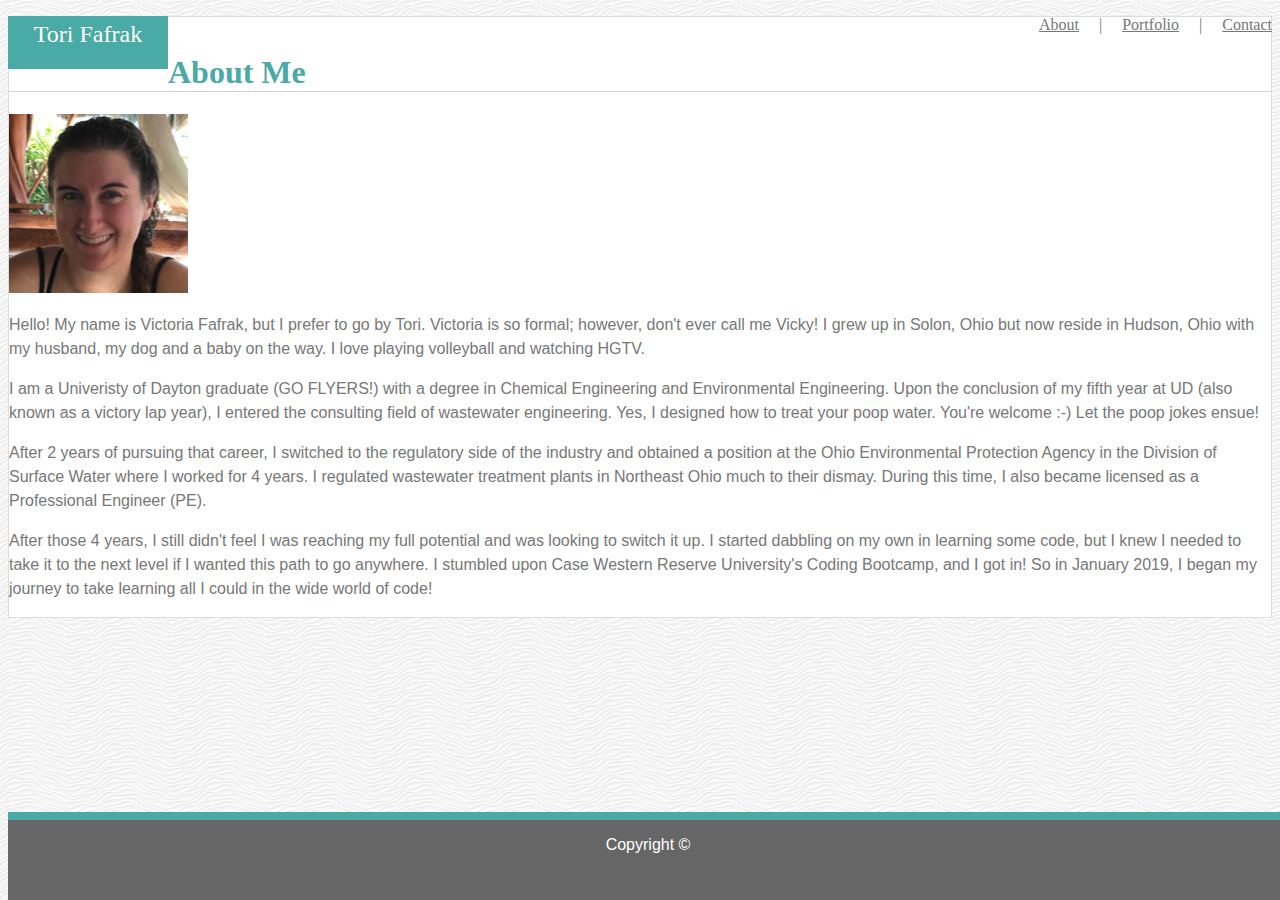
==== index.html @ b6c8d6c9 "attempt at responsive portfolio" ====
<!DOCTYPE html>
<html lang="en-us">

<head>
    <meta charset="utf-8">
    <title>Index</title>
    <!-- Responsive meta tag -->
    <meta name="viewport" content="width=device-width, initial-scale=1, shrink-to-fit=no">
    <!-- Bootstrap link -->
    <link rel="stylesheet" href="https://stackpath.bootstrapcdn.com/bootstrap/4.2.1/css/bootstrap.min.css" integrity="sha384-GJzZqFGwb1QTTN6wy59ffF1BuGJpLSa9DkKMp0DgiMDm4iYMj70gZWKYbI706tWS"
        crossorigin="anonymous">
    <!-- My css sheet relative pathway -->
    <link rel="stylesheet" type="text/css" href="assets/css/style.css">
</head>

<body>
    <!-- Navigation bar -->
    <nav class="navbar navcolor">
        <div class="name navleft">
            <span>Tori Fafrak</span>
        </div>
        <div class="navright">
            <a class="menu" href="index.html"> About</a>
            <span class="menu">|</span>
            <a class="menu" href="portfolio.html">Portfolio</a>
            <span class="menu">|</span>
            <a class="menu" href="contact.html">Contact </a>
        </div>
    </nav>

    <!-- Main container of page content -->
    <div class="container">
        <div class="row">
            <div class="container col-md-8 main-section">
                <div class="container">
                    <div class="row">
                        <div class="col-md-12">
                            <h1 class="borderpatrol">About Me</h1>
                        </div>
                        <div class="row">
                            <div class="col-md-12">
                                <img class="float-left profile-pic" src="assets/images/picture.png" alt="profile pic">
                                <p>Hello! My name is Victoria Fafrak, but I prefer to go by Tori.
                                    Victoria is so formal; however, don't ever call me Vicky! I grew up in Solon, Ohio
                                    but now reside in Hudson, Ohio with my husband, my dog and a baby on the way. I love
                                    playing volleyball and watching HGTV. </p>
                                <p>I am a Univeristy of Dayton graduate (GO FLYERS!) with a degree in Chemical
                                    Engineering and Environmental Engineering. Upon the conclusion of my fifth year at UD (also
                                    known as a victory lap year), I entered the consulting field of wastewater engineering.
                                    Yes, I designed how to treat your poop water. You're welcome :-) Let the poop jokes ensue!</p>
                                <p>After 2 years of pursuing that career, I switched to the regulatory side of the
                                    industry and obtained a position at the Ohio Environmental Protection Agency in the Division
                                    of Surface Water where I worked for 4 years. I regulated wastewater treatment plants
                                    in Northeast Ohio much to their dismay.
                                    During this time, I also became licensed as a Professional Engineer (PE).</p>
                                <p>After those 4 years, I still didn't feel I was reaching my full potential and was
                                    looking to switch it up. I started dabbling on my own in learning some code, but I
                                    knew I needed to take it to the next level if I wanted this path to go anywhere. I stumbled upon Case
                                    Western Reserve University's Coding Bootcamp, and I got in! So in January 2019, I began my journey
                                    to take learning all I could in the wide world of code!</p>
                            </div>
                        </div>
                    </div>
                </div>
            </div>
            <div class="col-md-4"></div>
        </div>
    </div>
    <footer>
        Copyright ©
    </footer>

    <!-- Javascript links -->
    <script src="https://code.jquery.com/jquery-3.3.1.slim.min.js" integrity="sha384-q8i/X+965DzO0rT7abK41JStQIAqVgRVzpbzo5smXKp4YfRvH+8abtTE1Pi6jizo"
        crossorigin="anonymous"></script>
    <script src="https://cdnjs.cloudflare.com/ajax/libs/popper.js/1.14.6/umd/popper.min.js" integrity="sha384-wHAiFfRlMFy6i5SRaxvfOCifBUQy1xHdJ/yoi7FRNXMRBu5WHdZYu1hA6ZOblgut"
        crossorigin="anonymous"></script>
    <script src="https://stackpath.bootstrapcdn.com/bootstrap/4.2.1/js/bootstrap.min.js" integrity="sha384-B0UglyR+jN6CkvvICOB2joaf5I4l3gm9GU6Hc1og6Ls7i6U/mkkaduKaBhlAXv9k"
        crossorigin="anonymous"></script>
</body>

</html>
---- assets/css/style.css ----
/* these styles will default for screens above 768px
(the 980px requirement)*/
body{
    background-image: url("../images/white-waves.png");
    background-image: repeat;
}
p {
    font-family:'Arial', 'Helvetica Neue', Helvetica, sans-serif;
    color: #777777;
    line-height: 150%;
}

.profile-pic{
    margin-right: 1rem;
}
.main-section{
    background: #ffffff;
    border: 0.1rem solid #dddddd; 
    margin-top: 1rem;
    margin-bottom: 15rem;
}
.name{
    background-color:#4aaaa5;
    border-color: #cccccc;
    color: #ffffff;
    font-family: 'Georgia', Times, 'Times New Roman', serif;
    height: 3rem;
    width: 10rem;
    text-align: center;
    font-size: 1.5rem;
    padding-top: .3rem;
}
.menu{
    color: #777777;
    margin-left: 1rem;
}
footer{
    background-color:#666666;
    border-top: 0.5em solid #4aaaa5;
    text-align: center;
    color: #ffffff;
    font-family:'Arial', 'Helvetica Neue', Helvetica, sans-serif;
    height: 4rem;
    padding-top: 1rem;
    position: fixed;
    bottom: 0;
    width: 100%;
}
h5{
    text-align: center;
    font-family: 'Georgia', Times, 'Times New Roman', serif;
    color: #ffffff;
    background-color:#4aaaa5;
}
h1{
    font-family: 'Georgia', Times, 'Times New Roman', serif;
    color: #4aaaa5;
    font-size: 2rem;
    padding-top: 1rem;
    padding-bottom: 1 rem;
}
.cardtext{
    background-color:#4aaaa5;
}
.navcolor{
    background: #ffffff;
}
.rowspacing{
    margin-top: 1rem;
    margin-bottom: 1rem;
}
.btndetail{
    font-family:'Arial', 'Helvetica Neue', Helvetica, sans-serif;
    color: #ffffff;
    line-height: 150%;
    background: #4aaaa5;
    margin-bottom: 0.5rem;
}
.borderpatrol{
    border-bottom: solid 0.1rem lightgray;
}

.navright{
    float:right;
}
.navleft{
    float: left;
}

/* I struggled with the media queries and formatting.
so I tried to at least focus on making the navigation bar work
and take over 100% of the screen width */

/* for screens less than 768px */
@media screen and (max-width: 768px) {
    .name {
      width: 100%;
    }
    .navright{
        width: 100%;
    }
    .menu{
        margin-left: 5rem;
    }
  }
/* for screens less than 640px */
@media screen and (max-width: 640px) {
    .name{
      width: 100%;
    }
    .navright{
        width: 100%;
    }
    .menu{
        margin-left: 3rem;
    }
  }
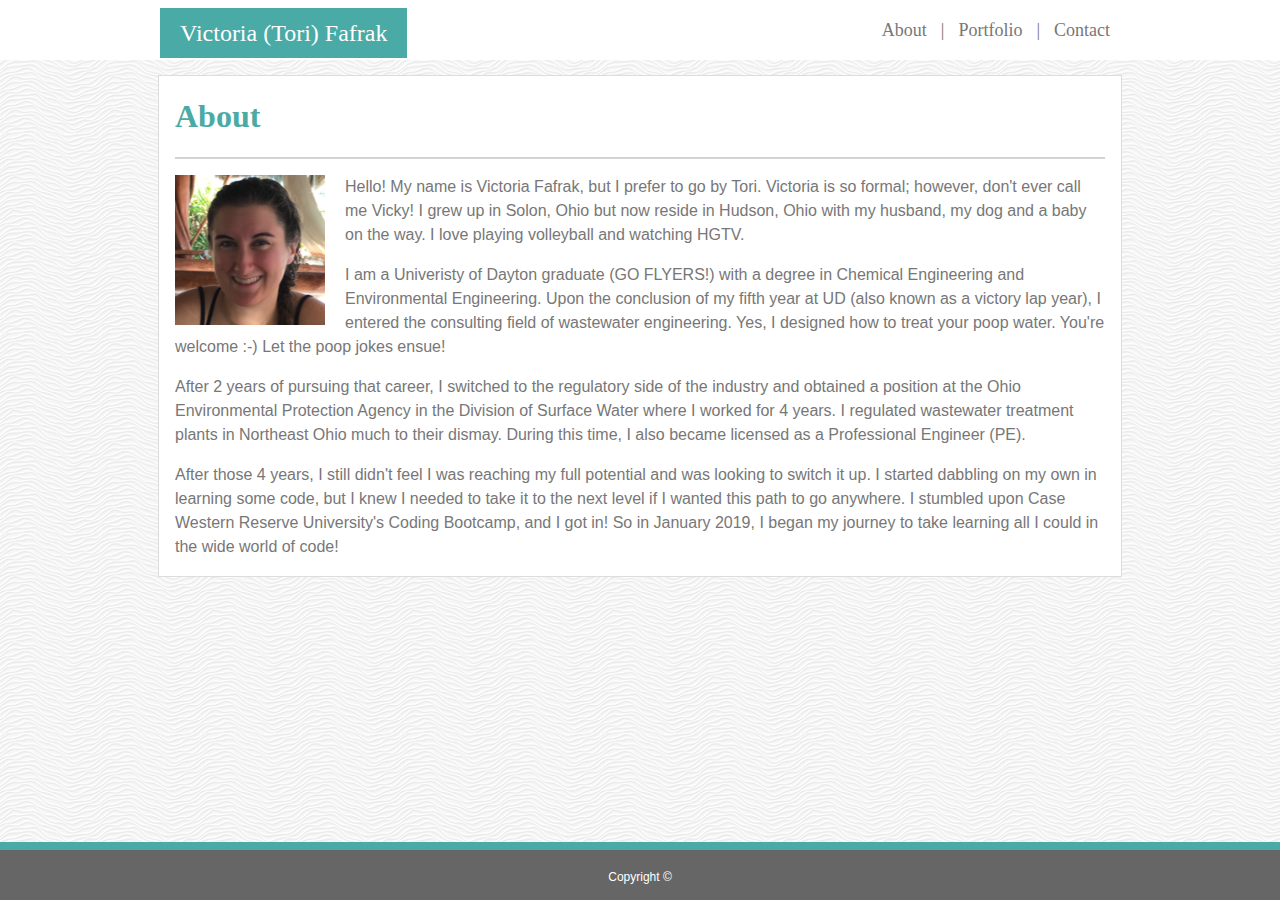
==== commit b65df83f: "redid hw with basic portfolio" ====
--- a/index.html
+++ b/index.html
@@ -1,83 +1,84 @@
+<!-- My main goal was to try to replicate the example provided in the instructions
+as best as I could (from coloring, to formatting, etc.). 
+I look forward to personalizing it for myself soon. -->
 <!DOCTYPE html>
-<html lang="en-us">
+<html lang="en">
 
 <head>
     <meta charset="utf-8">
+     <!-- Responsive meta tag -->
+     <meta name="viewport" content="width=device-width, initial-scale=1, shrink-to-fit=no">
     <title>Index</title>
-    <!-- Responsive meta tag -->
-    <meta name="viewport" content="width=device-width, initial-scale=1, shrink-to-fit=no">
-    <!-- Bootstrap link -->
-    <link rel="stylesheet" href="https://stackpath.bootstrapcdn.com/bootstrap/4.2.1/css/bootstrap.min.css" integrity="sha384-GJzZqFGwb1QTTN6wy59ffF1BuGJpLSa9DkKMp0DgiMDm4iYMj70gZWKYbI706tWS"
-        crossorigin="anonymous">
-    <!-- My css sheet relative pathway -->
     <link rel="stylesheet" type="text/css" href="assets/css/style.css">
 </head>
 
 <body>
-    <!-- Navigation bar -->
-    <nav class="navbar navcolor">
-        <div class="name navleft">
-            <span>Tori Fafrak</span>
+    <!--     Top ribbon of the page      -->
+    <header class="top-section">
+        <nav>
+            <div class="navleft">
+                <span class="name">Victoria (Tori) Fafrak</span>
+            </div>
+            <div class="navright">
+                <a class="menu" href="index.html"> About</a>
+                <a class="menu2">|</a>
+                <a class="menu" href="portfolio.html">Portfolio</a>
+                <a class="menu2">|</a>
+                <a class="menu" href="contact.html">Contact </a>
+            </div>
+        </nav>
+    </header>
+    <!--    Beginning of the main content of the page   -->
+    <div class="profile-section">
+        <div class="borderpatrol">
+            <h1>About</h1>
         </div>
-        <div class="navright">
-            <a class="menu" href="index.html"> About</a>
-            <span class="menu">|</span>
-            <a class="menu" href="portfolio.html">Portfolio</a>
-            <span class="menu">|</span>
-            <a class="menu" href="contact.html">Contact </a>
-        </div>
-    </nav>
+        <div class="profile-content">
+            <img class="profile-pic" src="assets/images/picture.png" alt="profile pic">
+            <div class="profile-text">
+                <p>Hello! My name is Victoria Fafrak, but I prefer to go by Tori. Victoria is so formal; however, don't
+                    ever
+                    call me Vicky! I grew up in Solon, Ohio but now reside in Hudson, Ohio with my husband, my dog and
+                    a
+                    baby
+                    on the way. I love playing volleyball and watching HGTV. </p>
+            </div>
+            <p>I am a Univeristy of Dayton graduate (GO FLYERS!) with a degree in Chemical Engineering and
+                Environmental
+                Engineering. Upon the conclusion of my fifth year at UD (also known as a victory lap year), I
+                entered
+                the
+                consulting field of wastewater engineering. Yes, I designed how to treat your poop water. You're
+                welcome
+                :-) Let the poop jokes ensue!</p>
 
-    <!-- Main container of page content -->
-    <div class="container">
-        <div class="row">
-            <div class="container col-md-8 main-section">
-                <div class="container">
-                    <div class="row">
-                        <div class="col-md-12">
-                            <h1 class="borderpatrol">About Me</h1>
-                        </div>
-                        <div class="row">
-                            <div class="col-md-12">
-                                <img class="float-left profile-pic" src="assets/images/picture.png" alt="profile pic">
-                                <p>Hello! My name is Victoria Fafrak, but I prefer to go by Tori.
-                                    Victoria is so formal; however, don't ever call me Vicky! I grew up in Solon, Ohio
-                                    but now reside in Hudson, Ohio with my husband, my dog and a baby on the way. I love
-                                    playing volleyball and watching HGTV. </p>
-                                <p>I am a Univeristy of Dayton graduate (GO FLYERS!) with a degree in Chemical
-                                    Engineering and Environmental Engineering. Upon the conclusion of my fifth year at UD (also
-                                    known as a victory lap year), I entered the consulting field of wastewater engineering.
-                                    Yes, I designed how to treat your poop water. You're welcome :-) Let the poop jokes ensue!</p>
-                                <p>After 2 years of pursuing that career, I switched to the regulatory side of the
-                                    industry and obtained a position at the Ohio Environmental Protection Agency in the Division
-                                    of Surface Water where I worked for 4 years. I regulated wastewater treatment plants
-                                    in Northeast Ohio much to their dismay.
-                                    During this time, I also became licensed as a Professional Engineer (PE).</p>
-                                <p>After those 4 years, I still didn't feel I was reaching my full potential and was
-                                    looking to switch it up. I started dabbling on my own in learning some code, but I
-                                    knew I needed to take it to the next level if I wanted this path to go anywhere. I stumbled upon Case
-                                    Western Reserve University's Coding Bootcamp, and I got in! So in January 2019, I began my journey
-                                    to take learning all I could in the wide world of code!</p>
-                            </div>
-                        </div>
-                    </div>
-                </div>
-            </div>
-            <div class="col-md-4"></div>
+            <p>After 2 years of pursuing that career, I switched to the regulatory side of the industry and
+                obtained a
+                position at the Ohio Environmental Protection Agency in the Division of Surface Water where I
+                worked
+                for 4
+                years. I regulated wastewater treatment plants in Northeast Ohio much to their dismay. During this
+                time, I
+                also became licensed as a Professional Engineer (PE).</p>
+
+            <p>After those 4 years, I still didn't feel I was reaching my full potential and was looking to switch
+                it
+                up. I
+                started dabbling on my own in learning some code, but I knew I needed to take it to the next level
+                if I
+                wanted this path to go anywhere. I stumbled upon Case Western Reserve University's Coding Bootcamp,
+                and
+                I
+                got in! So in January 2019, I began my journey to take learning all I could in the wide world of
+                code!</p>
+
         </div>
     </div>
+
     <footer>
         Copyright ©
     </footer>
 
-    <!-- Javascript links -->
-    <script src="https://code.jquery.com/jquery-3.3.1.slim.min.js" integrity="sha384-q8i/X+965DzO0rT7abK41JStQIAqVgRVzpbzo5smXKp4YfRvH+8abtTE1Pi6jizo"
-        crossorigin="anonymous"></script>
-    <script src="https://cdnjs.cloudflare.com/ajax/libs/popper.js/1.14.6/umd/popper.min.js" integrity="sha384-wHAiFfRlMFy6i5SRaxvfOCifBUQy1xHdJ/yoi7FRNXMRBu5WHdZYu1hA6ZOblgut"
-        crossorigin="anonymous"></script>
-    <script src="https://stackpath.bootstrapcdn.com/bootstrap/4.2.1/js/bootstrap.min.js" integrity="sha384-B0UglyR+jN6CkvvICOB2joaf5I4l3gm9GU6Hc1og6Ls7i6U/mkkaduKaBhlAXv9k"
-        crossorigin="anonymous"></script>
 </body>
 
-</html>
-
+</html>--- a/assets/css/style.css
+++ b/assets/css/style.css
@@ -1,117 +1,479 @@
-/* these styles will default for screens above 768px
-(the 980px requirement)*/
-body{
-    background-image: url("../images/white-waves.png");
-    background-image: repeat;
-}
+/* -------- General Formatting (applied to multiple HTML pgs)------- */
 p {
     font-family:'Arial', 'Helvetica Neue', Helvetica, sans-serif;
     color: #777777;
     line-height: 150%;
 }
 
+h1{
+    font-family: 'Georgia', Times, 'Times New Roman', serif;
+    color: #4aaaa5;
+}
+body{
+    background-image: url("../images/white-waves.png");
+    background-image: repeat;
+}
+
+.borderpatrol{
+    border-bottom: solid 2px lightgray;
+    float: center;
+    width: 930px;
+    margin: 10px auto;
+}
+a:hover{ 
+    color: #4aaaa5; 
+    text-decoration: underline;
+}
+
+/* ----- Profile/Index page formatting --------------------------- */
+.profile-content{
+    float: center;
+    width: 930px;
+    margin: 0 auto;
+}
+.profile-section{
+    width: 960px;
+    background: #ffffff;
+    border: 1px solid #dddddd;
+    padding: 1px;
+    margin: 75px auto 150px auto;
+}
 .profile-pic{
-    margin-right: 1rem;
-}
-.main-section{
+    height: 150px;
+    width: 150px;
+    float: left;
+    margin-right: 20px;
+}
+
+/* -----  Contact Form formatting and Contact page formatting ----------*/
+form{
+    font-family:'Arial', 'Helvetica Neue', Helvetica, sans-serif;
+    color: #777777;
+    line-height: 220%;
+    width: 930px;
+    margin: 0 auto;
+}
+.formspec1{
+    width: 930px;
+    height: 25px;
+    color: gray;
+}
+.formspec2{
+    width: 930px;
+    height: 200px;
+    color: gray;
+}
+.formsubmit{
+    font-family:'Arial', 'Helvetica Neue', Helvetica, sans-serif;
+    color: #ffffff;
+    line-height: 150%;
+    background: #4aaaa5;
+    margin-top: 15px;
+    padding: 5px, 10px;
+    height: 30px;
+    width: 100px;
+    font-size: 15px;
+    margin-bottom: 15px;
+}
+.contact-section{
+    width: 960px;
     background: #ffffff;
-    border: 0.1rem solid #dddddd; 
-    margin-top: 1rem;
-    margin-bottom: 15rem;
-}
-.name{
-    background-color:#4aaaa5;
-    border-color: #cccccc;
-    color: #ffffff;
-    font-family: 'Georgia', Times, 'Times New Roman', serif;
-    height: 3rem;
-    width: 10rem;
-    text-align: center;
-    font-size: 1.5rem;
-    padding-top: .3rem;
-}
-.menu{
-    color: #777777;
-    margin-left: 1rem;
-}
-footer{
-    background-color:#666666;
-    border-top: 0.5em solid #4aaaa5;
-    text-align: center;
-    color: #ffffff;
-    font-family:'Arial', 'Helvetica Neue', Helvetica, sans-serif;
-    height: 4rem;
-    padding-top: 1rem;
-    position: fixed;
-    bottom: 0;
-    width: 100%;
-}
-h5{
+    border: 1px solid #dddddd;
+    margin: 75px auto 150px auto;
+    padding: 1px;
+}
+/* --------- Portfolio formatting ------------------- */
+.portfolio-section{
+    width: 960px;
+    height: 600px;
+    background: #ffffff;
+    border: 1px solid #dddddd;
+    margin: 75px auto 150px auto;
+    padding: 1px;
+    overflow: auto;
+}
+img{
+    width: 200px;
+    height: 150px;
+    margin: 50px, 50px;
+}
+.float{
+    float: left;
+    margin: 30px 20px;
+}
+.absolute{
+    position: absolute;
     text-align: center;
     font-family: 'Georgia', Times, 'Times New Roman', serif;
     color: #ffffff;
     background-color:#4aaaa5;
-}
-h1{
+    width: 200px;
+    height: 30px;
+    text-decoration: none;
+    font-style: bold;
+    font-size: 18px;
+    margin-top: 75px;
+}
+
+/* ----- Header/Navigation Bar formatting -----------*/
+.name{
+    background-color:#4aaaa5;
+    border-color: #cccccc;
+    text-decoration: none;
+    color: #ffffff;
+    height: 60px;
+    width: 350px;
+    text-align: center;
     font-family: 'Georgia', Times, 'Times New Roman', serif;
-    color: #4aaaa5;
-    font-size: 2rem;
-    padding-top: 1rem;
-    padding-bottom: 1 rem;
-}
-.cardtext{
-    background-color:#4aaaa5;
-}
-.navcolor{
-    background: #ffffff;
-}
-.rowspacing{
-    margin-top: 1rem;
-    margin-bottom: 1rem;
-}
-.btndetail{
-    font-family:'Arial', 'Helvetica Neue', Helvetica, sans-serif;
-    color: #ffffff;
-    line-height: 150%;
-    background: #4aaaa5;
-    margin-bottom: 0.5rem;
-}
-.borderpatrol{
-    border-bottom: solid 0.1rem lightgray;
-}
-
+    font-display: bold;
+    font-size: 24px; 
+    padding: 12px 20px;
+}
+nav{
+    width: 960px;
+    margin: 0 auto;
+}
 .navright{
     float:right;
+    margin: 20px auto;
 }
 .navleft{
     float: left;
-}
-
-/* I struggled with the media queries and formatting.
-so I tried to at least focus on making the navigation bar work
-and take over 100% of the screen width */
-
-/* for screens less than 768px */
+    margin: 20px auto;
+}
+.menu{
+    color: #777777;
+    text-decoration: none;
+    font-size: 18px;
+    margin-right: 10px;
+    margin-left: 10px;
+}
+.menu2{
+    color: #777777;
+    font-size: 18px;
+}
+.top-section{
+    width: 100%;
+    background: #ffffff;
+    height: 60px;
+    position: fixed;
+    top: 0;
+    left: 0;
+    right: 0;
+}
+
+/* ------ Footer Formatting ------ */
+footer{
+    background-color:#666666;
+    border-top: 8px solid #4aaaa5;
+    width: 100%;
+    text-align: center;
+    color: #ffffff;
+    font-family:'Arial', 'Helvetica Neue', Helvetica, sans-serif;
+    font-size: 12px;
+    height: 30px;
+    padding-top: 20px;
+    position: fixed;
+    bottom: 0;
+    left: 0
+}
+
+
 @media screen and (max-width: 768px) {
-    .name {
-      width: 100%;
+    .borderpatrol{
+        border-bottom: solid 2px lightgray;
+        float: center;
+        width: 700px;
+        margin: 10px auto;
+    }
+    
+    /* ----- Profile/Index page formatting --------------------------- */
+    .profile-content{
+        float: center;
+        width: 700px;
+        margin: 0 auto;
+    }
+    .profile-section{
+        width: 725px;
+        background: #ffffff;
+        border: 1px solid #dddddd;
+        padding: 1px;
+        margin: 75px auto 100px auto;
+    }
+    .profile-pic{
+        height: 100px;
+        width: 100px;
+        float: left;
+        margin-right: 5px;
+    }
+    
+    /* -----  Contact Form formatting and Contact page formatting ----------*/
+    form{
+        font-family:'Arial', 'Helvetica Neue', Helvetica, sans-serif;
+        color: #777777;
+        line-height: 220%;
+        width: 720px;
+        margin: 0 10px;
+    }
+    .formspec1{
+        width: 650px;
+        height: 25px;
+        color: gray;
+
+    }
+    .formspec2{
+        width: 650px;
+        height: 100px;
+        color: gray;
+       
+    }
+    .contact-section{
+        width: 725px;
+        background: #ffffff;
+        border: 1px solid #dddddd;
+        margin: 75px auto 150px auto;
+        padding: 1px;
+    }
+    /* --------- Portfolio formatting ------------------- */
+    .portfolio-section{
+        width: 720px;
+        height: 600px;
+        background: #ffffff;
+        border: 1px solid #dddddd;
+        margin: 75px auto 150px auto;
+        padding: 1px;
+        overflow: auto;
+    }
+    img{
+        width: 200px;
+        height: 150px;
+        margin: 50px, 50px;
+    }
+    .float{
+        float: left;
+        margin: 30px 20px;
+    }
+    .absolute{
+        position: absolute;
+        text-align: center;
+        font-family: 'Georgia', Times, 'Times New Roman', serif;
+        color: #ffffff;
+        background-color:#4aaaa5;
+        width: 200px;
+        height: 30px;
+        text-decoration: none;
+        font-style: bold;
+        font-size: 18px;
+        margin-top: 75px;
+    }
+    
+    /* ----- Header/Navigation Bar formatting -----------*/
+    .name{
+        background-color:#4aaaa5;
+        border-color: #cccccc;
+        text-decoration: none;
+        color: #ffffff;
+        height: 60px;
+        width: 350px;
+        text-align: center;
+        font-family: 'Georgia', Times, 'Times New Roman', serif;
+        font-display: bold;
+        font-size: 20px; 
+        padding: 12px 20px;
+    }
+    nav{
+        width: 748px;
+        margin: 0 auto;
     }
     .navright{
+        float:right;
+        margin: 15px auto;
+    }
+    .navleft{
+        float: left;
+        margin: 15px auto;
+    }
+    .menu{
+        color: #777777;
+        text-decoration: none;
+        font-size: 16px;
+        margin-right: 7px;
+        margin-left: 7px;
+    }
+    .menu2{
+        color: #777777;
+        font-size: 16px;
+    }
+    .top-section{
         width: 100%;
+        background: #ffffff;
+        height: 60px;
+        position: fixed;
+        top: 0;
+        left: 0;
+        right: 0;
+    }
+ 
+  }
+  
+
+
+
+
+  /* / */
+
+
+ 
+  
+
+
+  /*  */
+
+
+
+
+
+
+
+  @media screen and (max-width: 640px) {
+    p {
+        font-size: 15px;
+        line-height: 150%;
+    }
+    .borderpatrol{
+        border-bottom: solid 2px lightgray;
+        float: center;
+        width: 500px;
+        margin: 10px auto;
+    }
+    
+    /* ----- Profile/Index page formatting --------------------------- */
+    .profile-content{
+        float: center;
+        width: 500px;
+        margin: 0 auto;
+        
+    }
+    .profile-section{
+        width: 570px;
+        background: #ffffff;
+        border: 1px solid #dddddd;
+        padding: 1px;
+        margin: 100px auto 100px auto;
+    }
+    .profile-pic{
+        height: 100px;
+        width: 100px;
+        float: left;
+        margin-right: 10px;
+    }
+    
+    /* -----  Contact Form formatting and Contact page formatting ----------*/
+    form{
+        font-family:'Arial', 'Helvetica Neue', Helvetica, sans-serif;
+        color: #777777;
+        line-height: 220%;
+        width: 550px;
+        margin: 0 35px;
+    }
+    .formspec1{
+        width: 475px;
+        height: 25px;
+        color: gray;
+
+    }
+    .formspec2{
+        width: 475px;
+        height: 100px;
+        color: gray;
+       
+    }
+    .contact-section{
+        width: 570px;
+        background: #ffffff;
+        border: 1px solid #dddddd;
+        margin: 100px auto 150px auto;
+        padding: 1px;
+    }
+    /* --------- Portfolio formatting ------------------- */
+    .portfolio-section{
+        width: 600px;
+        height: 600px;
+        background: #ffffff;
+        border: 1px solid #dddddd;
+        margin: 100px auto 150px auto;
+        padding: 1px;
+        overflow: auto;
+    }
+    img{
+        width: 400px;
+        height: 200px;
+        margin: 50px, 50px;
+    }
+    .float{
+        float: center;
+        margin: 30px 100px;
+    }
+    .absolute{
+        position: absolute;
+        top: 45px;
+        text-align: center;
+        font-family: 'Georgia', Times, 'Times New Roman', serif;
+        color: #ffffff;
+        background-color:#4aaaa5;
+        width: 400px;
+        height: 30px;
+        text-decoration: none;
+        font-style: bold;
+        font-size: 18px;
+        /* margin-top: 15px; */
+        visibility: hidden;
+    }
+    
+    /* ----- Header/Navigation Bar formatting -----------*/
+    .name{
+        background-color:#4aaaa5;
+        border-color: #cccccc;
+        text-decoration: none;
+        color: #ffffff;
+        height: 30px;
+        width: 640px;
+        text-align: center;
+        font-family: 'Georgia', Times, 'Times New Roman', serif;
+        font-display: bold;
+        font-size: 20px; 
+        padding: 12px 225px;
+    }
+    nav{
+        width: 640px;
+        margin: 0 auto;
+    }
+    .navright{
+        width: 640px;
+    }
+    .navleft{
+        width: 640px;
     }
     .menu{
-        margin-left: 5rem;
-    }
-  }
-/* for screens less than 640px */
-@media screen and (max-width: 640px) {
-    .name{
-      width: 100%;
-    }
-    .navright{
+        color: #777777;
+        text-decoration: none;
+        font-size: 16px;
+        margin-right: 80px;
+        margin-left: 80px;
+    }
+    .menu2{
+        color: #777777;
+        font-size: 16px;
+    }
+    .top-section{
         width: 100%;
-    }
-    .menu{
-        margin-left: 3rem;
-    }
+        background: #ffffff;
+        height: 90px;
+        position: fixed;
+        top: 0;
+        left: 0;
+        right: 0;
+    }
+    
+   
   }